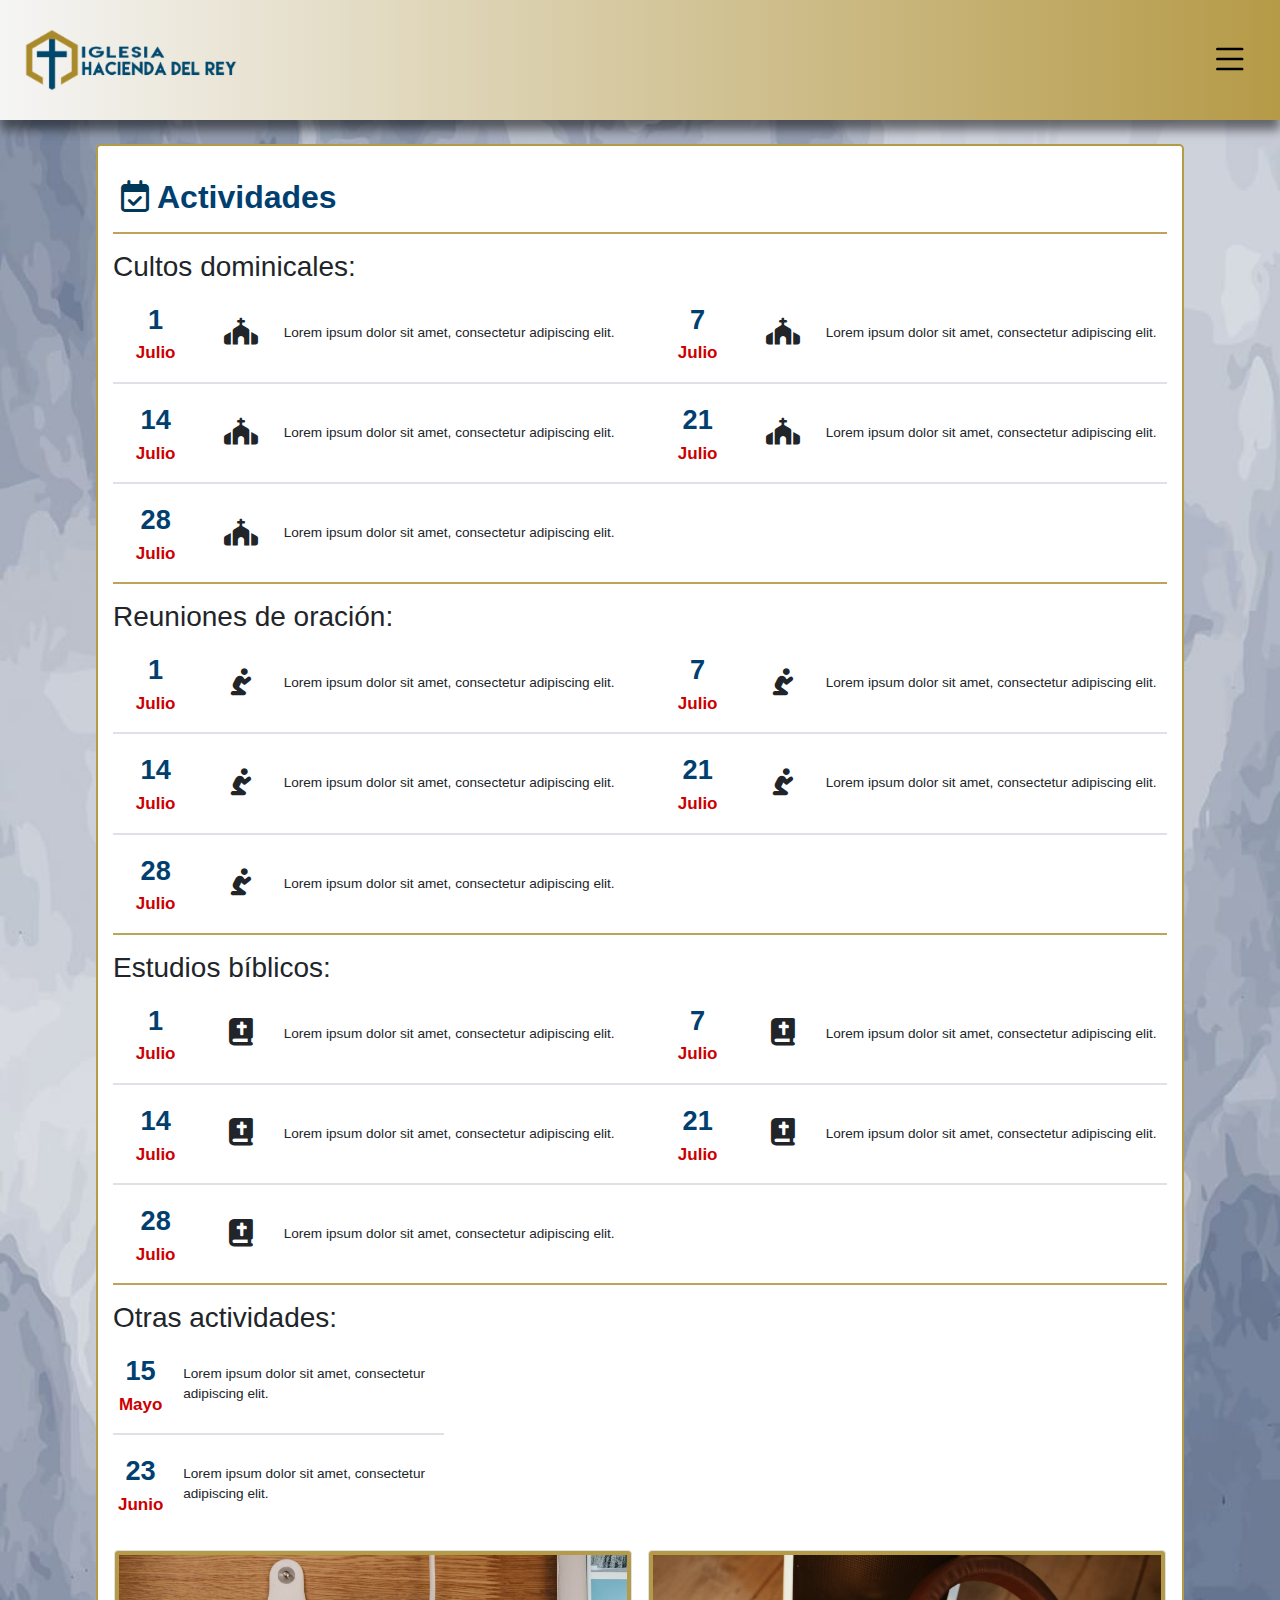
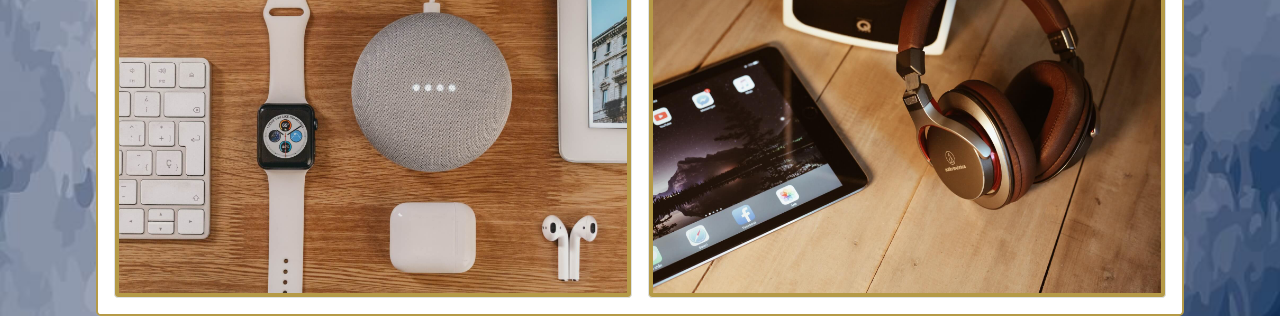
==== actividades.html @ 3e8dc72c "Commit inicial" ====
<!DOCTYPE html>

<!-- Página donde se muestra las actividades mensuales y corto, mediano y largo plazo de la iglesia -->

<html lang="es">
    <head>
        <title>Actividades</title>
        <meta charset="UTF-8">
        <meta name="viewport" content="width=device-width, initial-scale=1.0">
        <link rel="shortcut icon" type="image/x-icon" href="imagenes/iconoIglesia_1.png"/>
        <link href="estilos/actividades.css" rel="stylesheet" type="text/css"/>
        <link rel="stylesheet" href="https://cdnjs.cloudflare.com/ajax/libs/font-awesome/6.4.0/css/all.min.css"/>
        <link href="https://fonts.googleapis.com/css2?family=Noto+Serif&display=swap" rel="stylesheet">
        <link href="https://fonts.googleapis.com/css2?family=Bree+Serif&display=swap" rel="stylesheet">

        <!-- Bootstrap -->
        <link rel="stylesheet" href="https://cdn.jsdelivr.net/npm/bootstrap@4.6.2/dist/css/bootstrap.min.css">
        <link rel="stylesheet" href="https://cdn.jsdelivr.net/npm/bootstrap-icons@1.8.3/font/bootstrap-icons.css">
    </head>
    <body>
        
        <!-- Encabezado -->
        <header class="sticky-top encabezado">
            <div class="container-fluid">
                <div class="row justify-content-between align-items-center">

                    <div class="p-4">
                        <a class="navbar-brand" href="index.html"><img src="imagenes/LogoIglesiaColor.png" class="img-fluid" alt="Logo de la iglesia"/></a>
                    </div>

                    <div class="btnMenu pb-3 mr-5">
                        <button class="p-0 navbar-toggler border-0" type="button" data-toggle="collapse" data-target="#navbarNav" aria-controls="navbarNav" aria-expanded="false" aria-label="Toggle navigation">
                            <span class="navbar-toggler-icon"><i class="bi bi-list font-weight-bold"></i></span>
                        </button>
                    </div>

                    <nav class="menu collapse navbar-collapse border-top border-dark" id="navbarNav">
                        <ul class="nav nav-pills py-3" id="pills-tab" role="tablist">
                            <li class="nav-item mx-5" role="presentation">
                                <a href="quienessomos.html" class="nav-link text-body text-decoration-none"><i class="fa-solid fa-church mr-2"></i>Quiénes somos</a>
                            </li>
                            <li class="nav-item mx-5" role="presentation">
                                <a href="reflexiones.html" class="nav-link text-body text-decoration-none"><i class="fa-solid fa-book-bible mr-2"></i>Reflexiones</a>
                            </li>
                            <li class="nav-item mx-5" role="presentation">
                                <a href="noticias.html" class="nav-link text-body text-decoration-none"><i class="fa-solid fa-newspaper mr-2"></i>Noticias</a>
                            </li>
                            <li class="nav-item mx-5" role="presentation">
        <!--                        <a href="contacto_1.php" class="nav-link text-body text-decoration-none"><i class="fa-solid fa-envelope-open-text mr-2"></i>Contacto</a>-->
                                <a href="contacto.html" class="nav-link text-body text-decoration-none"><i class="fa-solid fa-envelope-open-text mr-2"></i>Contacto</a>
                            </li>                                                
                            <li class="nav-item mx-5" role="presentation">
                                <a href="index.html" class="nav-link text-body text-decoration-none"><i class="bi bi-arrow-right-square mr-2"></i>Salir</a>
                            </li>
                        </ul>                                         
                    </nav>
                </div>             
            </div>
        </header>

        <!-- Sección principaql -->
        <main>            
            <div class="imgFondoAzul pt-4">
                <div class="container bg-white rounded-lg contenido" style="border: 0.125em solid #b59a47">
                    <div class="row m-2">
                        <h2 class="mb-0 pt-4 font-weight-bold" style="color: #003f6f"><i class="fa-regular fa-calendar-check mr-2" style="color: #003958;"></i>Actividades</h2>                        
                    </div>
                    <hr>
                    <div class="row">
                        <h3 class="col-xl-12 mb-3">Cultos dominicales:</h3>
                        <div class="texto col-12 col-lg-6 col-xl-6">                            
                            <div class="d-flex flex-row align-items-center">
                                <div class="col-2 px-0 d-flex flex-column text-center">
                                    <div class="dia">1</div>
                                    <div class="mes" id="mes"></div>
                                </div>
                                <div class="col-2 px-0 text-center">
                                    <i class="fas fa-church"></i>
                                </div>
                                <div class="col-8 px-0">
                                    <p class="mb-0">Lorem ipsum dolor sit amet, consectetur adipiscing elit.</p>
                                </div>
                            </div>                            
                        </div>
                        <div class="texto col-12 col-lg-6 col-xl-6">
                            <div class="d-flex flex-row align-items-center">
                                <div class="col-2 px-0 d-flex flex-column text-center">
                                    <div class="dia">7</div>
                                    <div class="mes" id="mes"></div>
                                </div>
                                <div class="col-2 px-0 text-center">
                                    <i class="fas fa-church"></i>
                                </div>
                                <div class="col-8 px-0">
                                    <p class="mb-0">Lorem ipsum dolor sit amet, consectetur adipiscing elit.</p>
                                </div>
                            </div>
                        </div>    
                    </div>
                    <div class="my-3 border border-dark-50"></div>
                    <div class="row">                        
                        <div class="texto col-12 col-lg-6 col-xl-6">                            
                            <div class="d-flex flex-row align-items-center">
                                <div class="col-2 px-0 d-flex flex-column text-center">
                                    <div class="dia">14</div>
                                    <div class="mes" id="mes"></div>
                                </div>
                                <div class="col-2 px-0 text-center">
                                    <i class="fas fa-church"></i>
                                </div>
                                <div class="col-8 px-0">
                                    <p class="mb-0">Lorem ipsum dolor sit amet, consectetur adipiscing elit.</p>
                                </div>
                            </div>                            
                        </div>
                        <div class="texto col-12 col-lg-6 col-xl-6">
                            <div class="d-flex flex-row align-items-center">
                                <div class="col-2 px-0 d-flex flex-column text-center">
                                    <div class="dia">21</div>
                                    <div class="mes" id="mes"></div>
                                </div>
                                <div class="col-2 px-0 text-center">
                                    <i class="fas fa-church"></i>
                                </div>
                                <div class="col-8 px-0">
                                    <p class="mb-0">Lorem ipsum dolor sit amet, consectetur adipiscing elit.</p>
                                </div>
                            </div>
                        </div>    
                    </div>
                    <div class="my-3 border border-dark-50"></div>
                    <div class="row">                        
                        <div class="texto col-12 col-lg-6 col-xl-6">                            
                            <div class="d-flex flex-row align-items-center">
                                <div class="col-2 px-0 d-flex flex-column text-center">
                                    <div class="dia">28</div>
                                    <div class="mes" id="mes"></div>
                                </div>
                                <div class="col-2 px-0 text-center">
                                    <i class="fas fa-church"></i>
                                </div>
                                <div class="col-8 px-0">
                                    <p class="mb-0">Lorem ipsum dolor sit amet, consectetur adipiscing elit.</p>
                                </div>
                            </div>                            
                        </div>
<!--                        <div class="texto col-12 col-lg-6 col-xl-6">
                            <div class="d-flex flex-row align-items-center">
                                <div class="col-2 px-0 d-flex flex-column text-center">
                                    <div class="dia"></div>
                                    <div class="mes" id="mes"></div>
                                </div>
                                <div class="col-2 px-0 text-center">
                                    <i class="fas fa-church"></i>
                                </div>
                                <div class="col-8 px-0">
                                    <p class="mb-0">Lorem ipsum dolor sit amet, consectetur adipiscing elit.</p>
                                </div>
                            </div>
                        </div>    -->
                    </div>
                    <hr>                                                          
                    <div class="row">
                        <h3 class="col-xl-12 mb-3">Reuniones de oración:</h3>
                        <div class="texto col-12 col-lg-6 col-xl-6">                            
                            <div class="d-flex flex-row align-items-center">
                                <div class="col-2 px-0 d-flex flex-column text-center">
                                    <div class="dia">1</div>
                                    <div class="mes" id="mes"></div>
                                </div>
                                <div class="col-2 px-0 text-center">
                                    <i class="fas fa-pray"></i>
                                </div>
                                <div class="col-8 px-0">
                                    <p class="mb-0">Lorem ipsum dolor sit amet, consectetur adipiscing elit.</p>
                                </div>
                            </div>
                        </div>
                        <div class="texto col-12 col-lg-6 col-xl-6">
                            <div class="d-flex flex-row align-items-center">
                                <div class="col-2 px-0 d-flex flex-column text-center">
                                    <div class="dia">7</div>
                                    <div class="mes" id="mes"></div>
                                </div>
                                <div class="col-2 px-0 text-center">
                                    <i class="fas fa-pray"></i>
                                </div>
                                <div class="col-8 px-0">
                                    <p class="mb-0">Lorem ipsum dolor sit amet, consectetur adipiscing elit.</p>
                                </div>
                            </div>
                        </div>
                    </div>
                    <div class="my-3 border border-dark-50"></div>
                    <div class="row">                        
                        <div class="texto col-12 col-lg-6 col-xl-6">                            
                            <div class="d-flex flex-row align-items-center">
                                <div class="col-2 px-0 d-flex flex-column text-center">
                                    <div class="dia">14</div>
                                    <div class="mes" id="mes"></div>
                                </div>
                                <div class="col-2 px-0 text-center">
                                    <i class="fas fa-pray"></i>
                                </div>
                                <div class="col-8 px-0">
                                    <p class="mb-0">Lorem ipsum dolor sit amet, consectetur adipiscing elit.</p>
                                </div>
                            </div>
                        </div>
                        <div class="texto col-12 col-lg-6 col-xl-6">
                            <div class="d-flex flex-row align-items-center">
                                <div class="col-2 px-0 d-flex flex-column text-center">
                                    <div class="dia">21</div>
                                    <div class="mes" id="mes"></div>
                                </div>
                                <div class="col-2 px-0 text-center">
                                    <i class="fas fa-pray"></i>
                                </div>
                                <div class="col-8 px-0">
                                    <p class="mb-0">Lorem ipsum dolor sit amet, consectetur adipiscing elit.</p>
                                </div>
                            </div>
                        </div>
                    </div>                    
                    <div class="my-3 border border-dark-50"></div>
                    <div class="row">                        
                        <div class="texto col-12 col-lg-6 col-xl-6">                            
                            <div class="d-flex flex-row align-items-center">
                                <div class="col-2 px-0 d-flex flex-column text-center">
                                    <div class="dia">28</div>
                                    <div class="mes" id="mes"></div>
                                </div>
                                <div class="col-2 px-0 text-center">
                                    <i class="fas fa-pray"></i>
                                </div>
                                <div class="col-8 px-0">
                                    <p class="mb-0">Lorem ipsum dolor sit amet, consectetur adipiscing elit.</p>
                                </div>
                            </div>
                        </div>
<!--                        <div class="texto col-12 col-lg-6 col-xl-6">
                            <div class="d-flex flex-row align-items-center">
                                <div class="col-2 px-0 d-flex flex-column text-center">
                                    <div class="dia"></div>
                                    <div class="mes" id="mes"></div>
                                </div>
                                <div class="col-2 px-0 text-center">
                                    <i class="fas fa-pray"></i>
                                </div>
                                <div class="col-8 px-0">
                                    <p class="mb-0">Lorem ipsum dolor sit amet, consectetur adipiscing elit.</p>
                                </div>
                            </div>
                        </div>-->
                    </div>                    
                    <hr>  
                    <div class="row">
                        <h3 class="col-xl-12 mb-3">Estudios bíblicos:</h3>
                        <div class="texto col-12 col-lg-6 col-xl-6">                            
                            <div class="d-flex flex-row align-items-center">
                                <div class="col-2 px-0 d-flex flex-column text-center">
                                    <div class="dia">1</div>
                                    <div class="mes" id="mes"></div>
                                </div>
                                <div class="col-2 px-0 text-center">
                                    <i class="fas fa-bible"></i>
                                </div>
                                <div class="col-8 px-0">
                                    <p class="mb-0">Lorem ipsum dolor sit amet, consectetur adipiscing elit.</p>
                                </div>
                            </div>
                        </div>
                        <div class="texto col-12 col-lg-6 col-xl-6">                            
                            <div class="d-flex flex-row align-items-center">
                                <div class="col-2 px-0 d-flex flex-column text-center">
                                    <div class="dia">7</div>
                                    <div class="mes" id="mes"></div>
                                </div>
                                <div class="col-2 px-0 text-center">
                                    <i class="fas fa-bible"></i>
                                </div>
                                <div class="col-8 px-0">
                                    <p class="mb-0">Lorem ipsum dolor sit amet, consectetur adipiscing elit.</p>
                                </div>
                            </div>
                        </div>                                                
                    </div>
                    <div class="my-3 border border-dark-50"></div>
                    <div class="row">                        
                        <div class="texto col-12 col-lg-6 col-xl-6">                            
                            <div class="d-flex flex-row align-items-center">
                                <div class="col-2 px-0 d-flex flex-column text-center">
                                    <div class="dia">14</div>
                                    <div class="mes" id="mes"></div>
                                </div>
                                <div class="col-2 px-0 text-center">
                                    <i class="fas fa-bible"></i>
                                </div>
                                <div class="col-8 px-0">
                                    <p class="mb-0">Lorem ipsum dolor sit amet, consectetur adipiscing elit.</p>
                                </div>
                            </div>
                        </div>
                        <div class="texto col-12 col-lg-6 col-xl-6">                            
                            <div class="d-flex flex-row align-items-center">
                                <div class="col-2 px-0 d-flex flex-column text-center">
                                    <div class="dia">21</div>
                                    <div class="mes" id="mes"></div>
                                </div>
                                <div class="col-2 px-0 text-center">
                                    <i class="fas fa-bible"></i>
                                </div>
                                <div class="col-8 px-0">
                                    <p class="mb-0">Lorem ipsum dolor sit amet, consectetur adipiscing elit.</p>
                                </div>
                            </div>
                        </div>                                                
                    </div>
                    <div class="my-3 border border-dark-50"></div>                                                            
                    <div class="row">                        
                        <div class="texto col-12 col-lg-6 col-xl-6">                            
                            <div class="d-flex flex-row align-items-center">
                                <div class="col-2 px-0 d-flex flex-column text-center">
                                    <div class="dia">28</div>
                                    <div class="mes" id="mes"></div>
                                </div>
                                <div class="col-2 px-0 text-center">
                                    <i class="fas fa-bible"></i>
                                </div>
                                <div class="col-8 px-0">
                                    <p class="mb-0">Lorem ipsum dolor sit amet, consectetur adipiscing elit.</p>
                                </div>
                            </div>
                        </div>
<!--                        <div class="texto col-12 col-lg-6 col-xl-6">                            
                            <div class="d-flex flex-row align-items-center">
                                <div class="col-2 px-0 d-flex flex-column text-center">
                                    <div class="dia"></div>
                                    <div class="mes" id="mes"></div>
                                </div>
                                <div class="col-2 px-0 text-center">
                                    <i class="fas fa-bible"></i>
                                </div>
                                <div class="col-8 px-0">
                                    <p class="mb-0">Lorem ipsum dolor sit amet, consectetur adipiscing elit.</p>
                                </div>
                            </div>
                        </div>                                                -->
                    </div>
                    <hr>                                                                                                                       
                    <div class="row">
                        <h3 class="col-xl-12 mb-3">Otras actividades:</h3>
                        <div class="texto col-12 col-lg-4 col-xl-4 mb-3">                            
                            <div class="d-flex flex-row align-items-center">
                                <div class="col-2 px-0 d-flex flex-column text-center">
                                    <div class="dia">15</div>
                                    <div class="mes">Mayo</div>
                                </div>
                                <div class="col-10 pr-0">
                                    <p class="mb-0">Lorem ipsum dolor sit amet, consectetur adipiscing elit.</p>
                                </div>
                            </div>
                            <div class="my-3 border border-dark-50"></div>
                            <div class="d-flex flex-row align-items-center">
                                <div class="col-2 px-0 d-flex flex-column text-center">
                                    <div class="dia">23</div>
                                    <div class="mes">Junio</div>
                                </div>
                                <div class="col-10 pr-0">
                                    <p class="mb-0">Lorem ipsum dolor sit amet, consectetur adipiscing elit.</p>
                                </div>
                            </div>
                        </div>
                        
                        <div class="d-flex flex-row">                                                    
                            <div class="my-3 ml-3 mr-2">
                                <img src="imagenes/imgActividad_1.jpg" class="img-fluid img-thumbnail mx-auto d-block" data-toggle="modal" data-target="#actividad_1" style="background-color: #b59a47" alt=""/>
                            </div>
                            <div class="my-3 ml-2 mr-3">
                                <img src="imagenes/imgActividad_2.jpg" class="img-fluid img-thumbnail mx-auto d-block" data-toggle="modal" data-target="#actividad_2" style="background-color: #b59a47" alt=""/>
                            </div>
                        </div>
                                                
                        <div class="modal" id="actividad_1" tabindex="-1" aria-labelledby="" aria-hidden="true">
                            <div class="modal-dialog modal-xl">
                                <div class="modal-content">
                                    <div class="modal-header align-items-center"> 
                                        <div>
                                            <img src="imagenes/LogoIglesiaColor.png" class="img-fluid" width="150" alt=""/>
                                        </div>                                        
                                        <div>
                                            <button type="button" class="close" data-dismiss="modal" aria-label="Close">
                                                <span aria-hidden="true"><i class="bi bi-x-lg font-weight-bold"></i></span>
                                            </button>
                                        </div>                                        
                                    </div>
                                    <div class="modal-body">
                                        <img src="imagenes/imgActividad_1.jpg" class="img-fluid w-100" alt=""/>
                                    </div>
                                </div>
                            </div>
                        </div>
                        
                        <div class="modal" id="actividad_2" tabindex="-1" aria-labelledby="" aria-hidden="true">
                            <div class="modal-dialog modal-xl">
                                <div class="modal-content">
                                    <div class="modal-header align-items-center"> 
                                        <div>
                                            <img src="imagenes/LogoIglesiaColor.png" class="img-fluid" width="150" alt=""/>
                                        </div>                                        
                                        <div>
                                            <button type="button" class="close" data-dismiss="modal" aria-label="Close">
                                                <span aria-hidden="true"><i class="bi bi-x-lg font-weight-bold"></i></span>
                                            </button>
                                        </div>                                        
                                    </div>
                                    <div class="modal-body">
                                        <img src="imagenes/imgActividad_2.jpg" class="img-fluid w-100" alt=""/>
                                    </div>
                                </div>
                            </div>
                        </div>
                    </div>
                </div>
            </div>                                    
        </main>

        <script src="https://cdn.jsdelivr.net/npm/jquery@3.5.1/dist/jquery.slim.min.js"></script>
        <script src="https://cdn.jsdelivr.net/npm/popper.js@1.16.1/dist/umd/popper.min.js"></script>
        <script src="https://cdn.jsdelivr.net/npm/bootstrap@4.6.2/dist/js/bootstrap.min.js"></script>        
        <script src="js/calendario.js" type="text/javascript"></script>
    </body>
</html>
---- estilos/actividades.css ----
/*
To change this license header, choose License Headers in Project Properties.
To change this template file, choose Tools | Templates
and open the template in the editor.
*/
/* 
    Created on : 26/01/2024, 06:34:21 PM
    Author     : pcgc7
*/

:root {
    --colorAzul: #003f6f;
    --colorDorado: #b59a47;
    --colorBlanco: #fff;
    --colorWhitesmoke: #f5f5f5;
    --colorAlabaster: #f2f0e6;
    --colorSilver: #ccc;
    --colorRojo: #cc0000;
}

/* Encabezado */
.encabezado { z-index: 50; background: linear-gradient(to right, var(--colorWhitesmoke) 0%, var(--colorDorado) 100%); box-shadow: 0 0.625em 0.625em 0 rgba(0,0,0,0.5); }
header a .img-fluid { max-width: 85%; }
li.nav-item.mx-5 { margin-left: 2em!important; margin-right: 2em!important; }
li.nav-item.px-1 { padding-left: 0.25em!important; padding-right: 0.25em!important; }

/* Menú */
.menu ul li { font-size: 1.25em; }
.menu ul { justify-content: space-around; }
ul#pills-tab.nav.nav-pills.py-3 { padding-top: 1em!important; padding-bottom: 1em!important; }

/* Botón del menú */
div.btnMenu i { font-size: 2em; }
div.btnMenu.mr-5 { margin-right: 3em!important; }
div.btnMenu.pb-3 { padding-bottom: 1em!important; }

/* Sección de actividades */
.contenido { max-width: 80%!important; }

/* Cuerpo del documento  */
.imgFondoAzul { background-image: url('../imagenes/fondoAzul.jpg'); background-size: cover; background-repeat: no-repeat; background-position: center; }
h2 { font-size: 2em!important; }
h2.mb-0.pt-4.font-weight-bold { padding-top: 1em!important; }
h3 { font-size: 1.75em!important; }
hr { width: 100%; border-top: 0.125em solid rgba(181,154,71,0.9)!important; } 
.texto { font-size: 1em; }
.modal-dialog { max-width: 1100px!important; }

/* Estilos para el día y mes del calendario de actividades */
.dia { font-size: 2em; font-weight: bold; color: var(--colorAzul); }
.mes { font-size: 1.25em; font-weight: bold; color: var(--colorRojo); }
.col-2 i { font-size: 2em; }

/* Estilos para el cuadro de diálogo de tipo modal  */
.modal-content { background-color: var(--colorWhitesmoke)!important; } 
.modal-header { border-bottom: 2px solid var(--colorAzul)!important; }

/********************* Media queries *********************/

/* Dispositivos con orientación horizontal con una resolución de pantalla mayor a 1424px y menor que 1648px */
@media screen and (min-width: 1424px) and (max-width: 1647.98px) {
    
    /* Encabezado */
    header a .img-fluid { max-width: 80%; }
    header .py-5 { padding-top: 2.25em!important; padding-bottom: 2.25em!important; }
    li.nav-item.mx-5 { margin-left: 1.75em!important; margin-right: 1.75em!important; }
    li.nav-item.px-1 { padding-left: 0.25em!important; padding-right: 0.25em!important; }
    
    /* Menú */
    .menu ul li { font-size: 90%; }
    .menu ul { justify-content: space-around; }
    ul#pills-tab.nav.nav-pills.py-3 { padding-top: 0.75em!important; padding-bottom: 0.75em!important; }
            
    /* Botón del menú */
    div.btnMenu i { font-size: 2em; }
    div.btnMenu.mr-5 { margin-right: 2.5em!important; }
    div.btnMenu.pb-3 { padding-bottom: 0.75em!important; }
    
    /* Sección de noticias */
    .contenido { max-width: 85%!important; }
    
    /* Cuerpo del documento */
    hr { width: 100%; border-top: 0.125em solid rgba(181,154,71,0.9)!important; } 
}

/* Estilo para dispositivos con tamaño de pantalla mayor a 1200px y menor que 1424px */
@media screen and (min-width: 1200px) and (max-width: 1423.98px) {
    
    /* Encabezado */
    header a .img-fluid { max-width: 80%; }
    header .py-5 { padding-top: 2.25em!important; padding-bottom: 2.25em!important; }
    li.nav-item.mx-5 { margin-left: 1.5em!important; margin-right: 1.5em!important; }
    li.nav-item.px-1 { padding-left: 0.25em!important; padding-right: 0.25em!important; }
    
    /* Menú */
    .menu ul li { font-size: 90%; }
    .menu ul { justify-content: space-around; }
    ul#pills-tab.nav.nav-pills.py-3 { padding-top: 0.75em!important; padding-bottom: 0.75em!important; }
            
    /* Botón del menú */
    div.btnMenu i { font-size: 2em; }
    div.btnMenu.mr-5 { margin-right: 2.5em!important; }
    div.btnMenu.pb-3 { padding-bottom: 0.75em!important; }
    
    /* Sección de actividades */
    .contenido { max-width: 85%!important; }
    
    /* Cuerpo del documento */    
    h2 { font-size: 2em!important; }
    h2.mb-0.pt-4.font-weight-bold { padding-top: 0.75em!important; }
    h3 { font-size: 1.75em!important; } 
    hr { width: 100%; border-top: 0.125em solid rgba(181,154,71,0.9)!important; } 
    .texto { font-size: 0.85em; }
}

/* Estilo para dispositivos con tamaño de pantalla mayor a 992px y menor que 1200px */
@media screen and (min-width: 992px) and (max-width: 1199.98px) {
    
    /* Encabezado */
    header a .img-fluid { max-width: 75%; }
    header .py-5 { padding-top: 2em!important; padding-bottom: 2em!important; }
    li.nav-item.mx-5 { margin-left: 1.5em!important; margin-right: 1.5em!important; }
    li.nav-item.px-1 { padding-left: 0.25em!important; padding-right: 0.25em!important; }
    
    /* Menú */
    .menu ul li { font-size: 90%; }
    .menu ul { justify-content: space-around; }
    ul#pills-tab.nav.nav-pills.py-3 { padding-top: 0.5em!important; padding-bottom: 0.5em!important; }
            
    /* Botón del menú */
    div.btnMenu i { font-size: 2em; }
    div.btnMenu.mr-5 { margin-right: 2em!important; }
    div.btnMenu.pb-3 { padding-bottom: 0.5em!important; }
    
    /* Sección de actividades */
    .contenido { max-width: 85%!important; }
    
    /* Cuerpo del documento  */    
    h2 { font-size: 2em!important; }    
    h2.mb-0.pt-4.font-weight-bold { padding-top: 0.75em!important; }
    h3 { font-size: 1.5em!important; }    
    hr { width: 100%; border-top: 0.125em solid rgba(181,154,71,0.9)!important; } 
    .texto { font-size: 0.85em; }
    .modal-dialog { max-width: 970px!important; }
}

/* Estilo para dispositivos con tamaño de pantalla mayor a 768px y menor que 992px */
@media screen and (min-width: 768px) and (max-width: 991.98px) {
    
    /* Encabezado */
    header a .img-fluid { max-width: 70%; }
    header .py-5 { padding-top: 1.75em!important; padding-bottom: 1.75em!important; }
    li.nav-item.mx-5 { margin-left: 0.75em!important; margin-right: 0.75em!important; }
    li.nav-item.px-1 { padding-left: 0!important; padding-right: 0!important; }
    
    /* Menú */
    .menu ul li { font-size: 80%; }
    .menu ul { justify-content: space-around; }
    ul#pills-tab.nav.nav-pills.py-3 { padding-top: 0.5em!important; padding-bottom: 0.5em!important; }
            
    /* Botón del menú */
    div.btnMenu i { font-size: 2em; }
    div.btnMenu.mr-5 { margin-right: 2em!important; }
    div.btnMenu.pb-3 { padding-bottom: 0.5em!important; }
    
    /* Sección de actividades */
    .contenido { max-width: 90%!important; }
    
    /* Cuerpo del documento  */
    h2 { font-size: 1.75em!important; }
    h2.mb-0.pt-4.font-weight-bold { padding-top: 0.75em!important; }
    h3 { font-size: 1.25em!important; }
    hr { width: 100%; border-top: 0.125em solid rgba(181,154,71,0.9)!important; } 
    .texto { font-size: 0.85em; }
    .modal-dialog { max-width: 770px!important; }
}

/* Estilo para dispositivos con tamaño de pantalla mayor a 576px y menor que 768px */
@media screen and (min-width: 576px) and (max-width: 767.98px) {
    
    /* Encabezado */
    header a .img-fluid { max-width: 65%; }
    header .py-5 { padding-top: 1.5em!important; padding-bottom: 1.5em!important; }
    li.nav-item.mx-5 { margin-left: 0.75em!important; margin-right: 0.75em!important; }
    li.nav-item.px-1 { padding-left: 0!important; padding-right: 0!important; }
    
    /* Menú */
    .menu ul li { font-size: 70%; }
    .menu ul { justify-content: space-around; }
    ul#pills-tab.nav.nav-pills.py-3 { padding-top: 0.25em!important; padding-bottom: 0.25em!important; }
            
    /* Botón del menú */
    div.btnMenu i { font-size: 1.5em; }
    div.btnMenu.mr-5 { margin-right: 1.5em!important; }
    div.btnMenu.pb-3 { padding-bottom: 0!important; }
    
    /* Sección de actividades */
    .contenido { max-width: 90%!important; }
    
    /* Cuerpo del documento  */    
    h2 { font-size: 1.5em!important; }
    h2.mb-0.pt-4.font-weight-bold { padding-top: 0.75em!important; }
    h3 { font-size: 1.25em!important; }
    hr { width: 100%; border-top: 0.125em solid rgba(181,154,71,0.9)!important; } 
    .texto { font-size: 0.75em; }
    .modal-dialog { max-width: 575px!important; }
}

/* Estilo para dispositivos con tamaño de pantalla menor que 576px */
@media screen and (max-width: 575.98px) {
    
    /* Encabezado */
    header a .img-fluid { max-width: 55%; }
    header .py-5 { padding-top: 1.5em!important; padding-bottom: 1.5em!important; }
    li.nav-item.mx-5 { margin-left: 0!important; margin-right: 0!important; }
    li.nav-item.px-1 { padding-left: 0!important; padding-right: 0!important; }
    
    /* Menú */
    .menu ul li { font-size: 70%; }
    .menu ul { justify-content: space-around; }
    ul#pills-tab.nav.nav-pills.py-3 { padding-top: 0.25em!important; padding-bottom: 0.25em!important; }
            
    /* Botón del menú */
    div.btnMenu i { font-size: 1.5em; }
    div.btnMenu.mr-5 { margin-right: 1.5em!important; }
    div.btnMenu.pb-3 { padding-bottom: 0!important; }
    
    /* Sección de actividades */
    .contenido { max-width: 90%!important; }    
    
    /* Cuerpo del documento  */
    h2 { font-size: 1.5em!important; }
    h2.mb-0.pt-4.font-weight-bold { padding-top: 0.75em!important; }
    h3 { font-size: 1.25em!important; }  
    hr { width: 100%; border-top: 0.125em solid rgba(181,154,71,0.9)!important; } 
    .texto { font-size: 0.75em; }
    
    /* Pie de página  */
    a .list-group-item { padding: 0!important; }
}
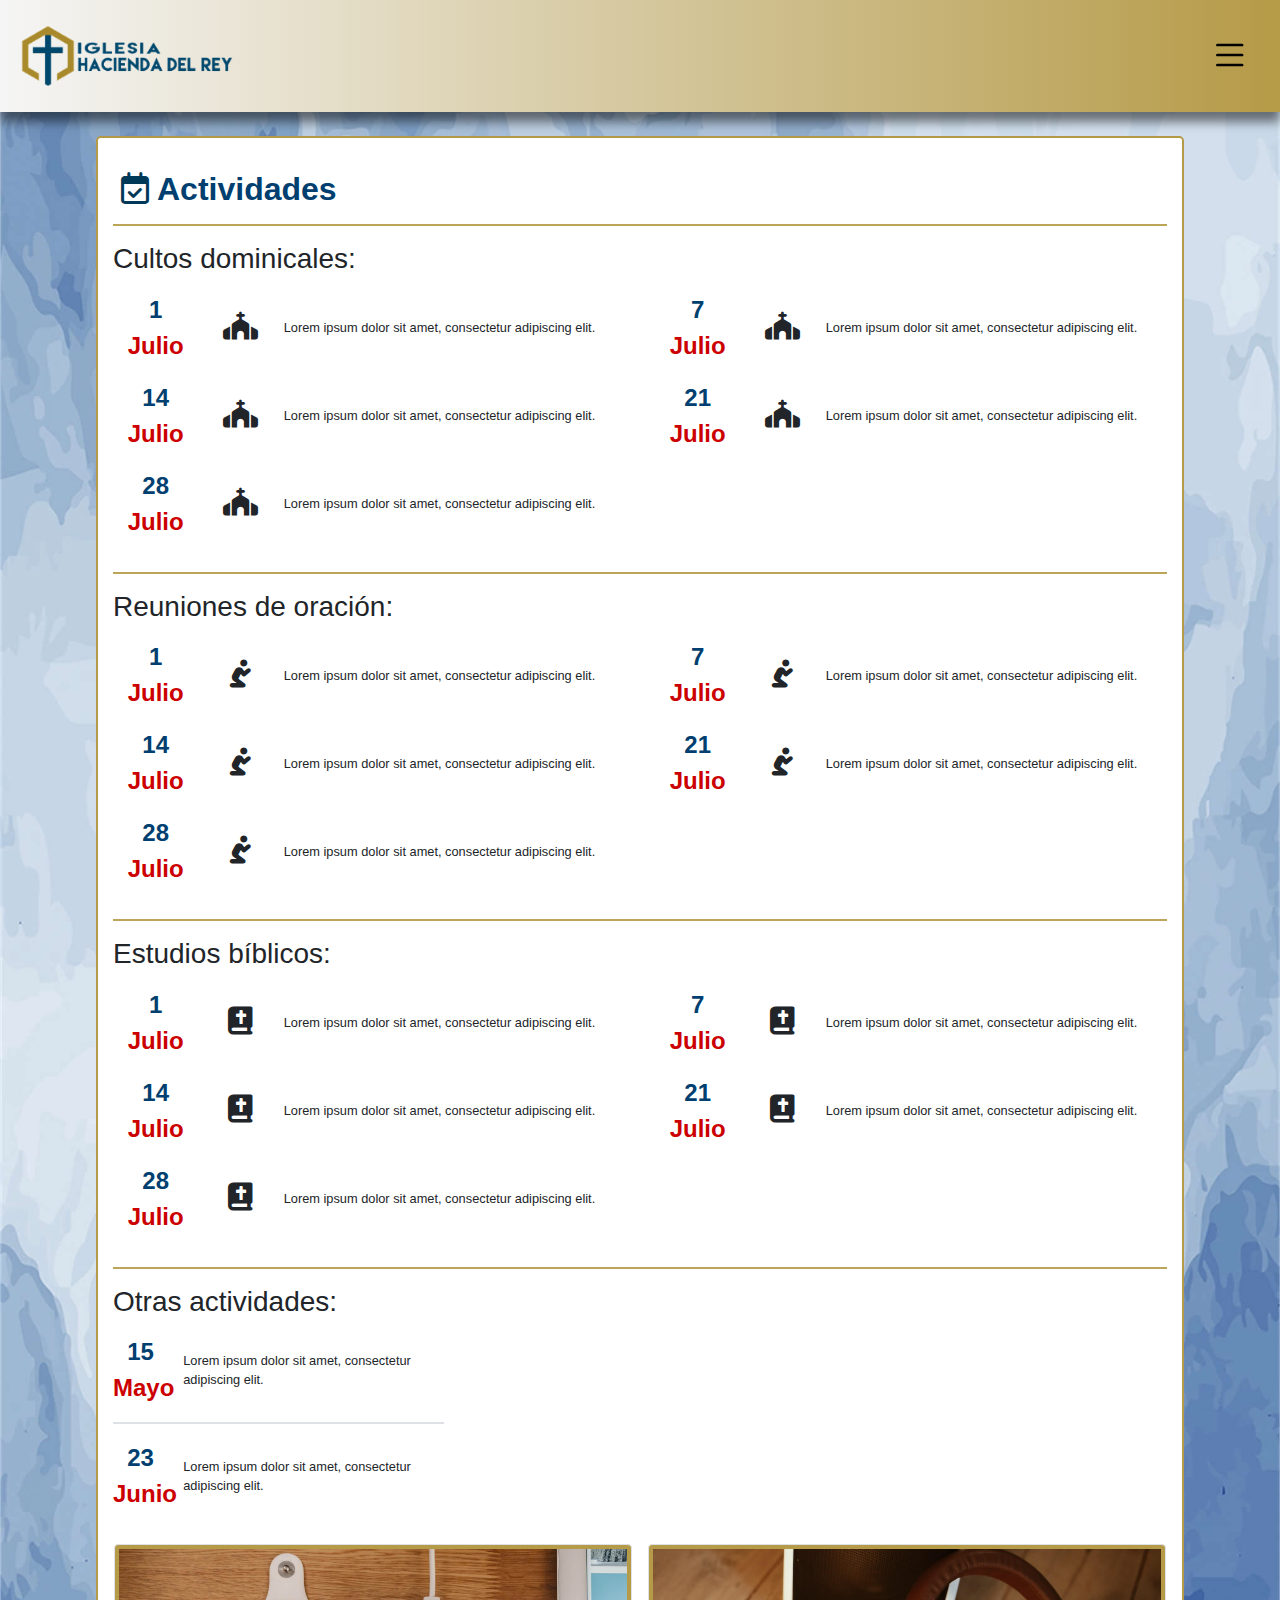
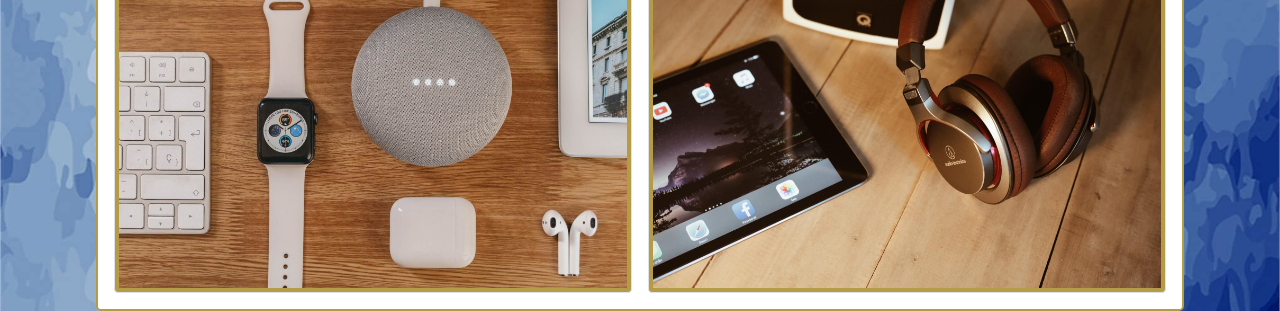
==== commit a2ad49b0: "Actualización sitio web" ====
--- a/actividades.html
+++ b/actividades.html
@@ -67,8 +67,10 @@
                     </div>
                     <hr>
                     <div class="row">
-                        <h3 class="col-xl-12 mb-3">Cultos dominicales:</h3>
-                        <div class="texto col-12 col-lg-6 col-xl-6">                            
+                        <h3 class="col-12 col-sm-12 col-md-12 col-lg-12 col-xl-12 mb-3">Cultos dominicales:</h3>
+                    </div>
+                    <div class="row">                        
+                        <div class="col-12 col-sm-12 col-md-12 col-lg-6 col-xl-6 mb-3">                            
                             <div class="d-flex flex-row align-items-center">
                                 <div class="col-2 px-0 d-flex flex-column text-center">
                                     <div class="dia">1</div>
@@ -82,7 +84,7 @@
                                 </div>
                             </div>                            
                         </div>
-                        <div class="texto col-12 col-lg-6 col-xl-6">
+                        <div class="col-12 col-sm-12 col-md-12 col-lg-6 col-xl-6 mb-3">
                             <div class="d-flex flex-row align-items-center">
                                 <div class="col-2 px-0 d-flex flex-column text-center">
                                     <div class="dia">7</div>
@@ -97,9 +99,8 @@
                             </div>
                         </div>    
                     </div>
-                    <div class="my-3 border border-dark-50"></div>
-                    <div class="row">                        
-                        <div class="texto col-12 col-lg-6 col-xl-6">                            
+                    <div class="row">                        
+                        <div class="col-12 col-sm-12 col-md-12 col-lg-6 col-xl-6 mb-3">                            
                             <div class="d-flex flex-row align-items-center">
                                 <div class="col-2 px-0 d-flex flex-column text-center">
                                     <div class="dia">14</div>
@@ -113,7 +114,7 @@
                                 </div>
                             </div>                            
                         </div>
-                        <div class="texto col-12 col-lg-6 col-xl-6">
+                        <div class="col-12 col-sm-12 col-md-12 col-lg-6 col-xl-6 mb-3">
                             <div class="d-flex flex-row align-items-center">
                                 <div class="col-2 px-0 d-flex flex-column text-center">
                                     <div class="dia">21</div>
@@ -128,9 +129,8 @@
                             </div>
                         </div>    
                     </div>
-                    <div class="my-3 border border-dark-50"></div>
-                    <div class="row">                        
-                        <div class="texto col-12 col-lg-6 col-xl-6">                            
+                    <div class="row">                        
+                        <div class="col-12 col-sm-12 col-md-12 col-lg-6 col-xl-6 mb-3">                            
                             <div class="d-flex flex-row align-items-center">
                                 <div class="col-2 px-0 d-flex flex-column text-center">
                                     <div class="dia">28</div>
@@ -144,7 +144,7 @@
                                 </div>
                             </div>                            
                         </div>
-<!--                        <div class="texto col-12 col-lg-6 col-xl-6">
+<!--                        <div class="col-12 col-sm-12 col-md-12 col-lg-6 col-xl-6 mb-3">
                             <div class="d-flex flex-row align-items-center">
                                 <div class="col-2 px-0 d-flex flex-column text-center">
                                     <div class="dia"></div>
@@ -159,10 +159,12 @@
                             </div>
                         </div>    -->
                     </div>
-                    <hr>                                                          
+                    <hr>
                     <div class="row">
-                        <h3 class="col-xl-12 mb-3">Reuniones de oración:</h3>
-                        <div class="texto col-12 col-lg-6 col-xl-6">                            
+                        <h3 class="col-12 col-sm-12 col-md-12 col-lg-12 col-xl-12 mb-3">Reuniones de oración:</h3>
+                    </div>
+                    <div class="row">                        
+                        <div class="col-12 col-sm-12 col-md-12 col-lg-6 col-xl-6 mb-3">                            
                             <div class="d-flex flex-row align-items-center">
                                 <div class="col-2 px-0 d-flex flex-column text-center">
                                     <div class="dia">1</div>
@@ -176,7 +178,7 @@
                                 </div>
                             </div>
                         </div>
-                        <div class="texto col-12 col-lg-6 col-xl-6">
+                        <div class="col-12 col-sm-12 col-md-12 col-lg-6 col-xl-6 mb-3">
                             <div class="d-flex flex-row align-items-center">
                                 <div class="col-2 px-0 d-flex flex-column text-center">
                                     <div class="dia">7</div>
@@ -190,10 +192,9 @@
                                 </div>
                             </div>
                         </div>
-                    </div>
-                    <div class="my-3 border border-dark-50"></div>
-                    <div class="row">                        
-                        <div class="texto col-12 col-lg-6 col-xl-6">                            
+                    </div>                    
+                    <div class="row">                        
+                        <div class="col-12 col-sm-12 col-md-12 col-lg-6 col-xl-6 mb-3">                            
                             <div class="d-flex flex-row align-items-center">
                                 <div class="col-2 px-0 d-flex flex-column text-center">
                                     <div class="dia">14</div>
@@ -207,7 +208,7 @@
                                 </div>
                             </div>
                         </div>
-                        <div class="texto col-12 col-lg-6 col-xl-6">
+                        <div class="col-12 col-sm-12 col-md-12 col-lg-6 col-xl-6 mb-3">
                             <div class="d-flex flex-row align-items-center">
                                 <div class="col-2 px-0 d-flex flex-column text-center">
                                     <div class="dia">21</div>
@@ -221,10 +222,9 @@
                                 </div>
                             </div>
                         </div>
-                    </div>                    
-                    <div class="my-3 border border-dark-50"></div>
-                    <div class="row">                        
-                        <div class="texto col-12 col-lg-6 col-xl-6">                            
+                    </div>                                        
+                    <div class="row">                        
+                        <div class="col-12 col-sm-12 col-md-12 col-lg-6 col-xl-6 mb-3">                            
                             <div class="d-flex flex-row align-items-center">
                                 <div class="col-2 px-0 d-flex flex-column text-center">
                                     <div class="dia">28</div>
@@ -238,7 +238,7 @@
                                 </div>
                             </div>
                         </div>
-<!--                        <div class="texto col-12 col-lg-6 col-xl-6">
+<!--                        <div class="col-12 col-sm-12 col-md-12 col-lg-6 col-xl-6 mb-3">
                             <div class="d-flex flex-row align-items-center">
                                 <div class="col-2 px-0 d-flex flex-column text-center">
                                     <div class="dia"></div>
@@ -253,10 +253,12 @@
                             </div>
                         </div>-->
                     </div>                    
-                    <hr>  
+                    <hr>
                     <div class="row">
-                        <h3 class="col-xl-12 mb-3">Estudios bíblicos:</h3>
-                        <div class="texto col-12 col-lg-6 col-xl-6">                            
+                        <h3 class="col-12 col-sm-12 col-md-12 col-lg-12 col-xl-12 mb-3">Estudios bíblicos:</h3>
+                    </div>
+                    <div class="row">                        
+                        <div class="col-12 col-sm-12 col-md-12 col-lg-6 col-xl-6 mb-3">                            
                             <div class="d-flex flex-row align-items-center">
                                 <div class="col-2 px-0 d-flex flex-column text-center">
                                     <div class="dia">1</div>
@@ -270,7 +272,7 @@
                                 </div>
                             </div>
                         </div>
-                        <div class="texto col-12 col-lg-6 col-xl-6">                            
+                        <div class="col-12 col-sm-12 col-md-12 col-lg-6 col-xl-6 mb-3">                            
                             <div class="d-flex flex-row align-items-center">
                                 <div class="col-2 px-0 d-flex flex-column text-center">
                                     <div class="dia">7</div>
@@ -284,10 +286,9 @@
                                 </div>
                             </div>
                         </div>                                                
-                    </div>
-                    <div class="my-3 border border-dark-50"></div>
-                    <div class="row">                        
-                        <div class="texto col-12 col-lg-6 col-xl-6">                            
+                    </div>                    
+                    <div class="row">                        
+                        <div class="col-12 col-sm-12 col-md-12 col-lg-6 col-xl-6 mb-3">                            
                             <div class="d-flex flex-row align-items-center">
                                 <div class="col-2 px-0 d-flex flex-column text-center">
                                     <div class="dia">14</div>
@@ -301,7 +302,7 @@
                                 </div>
                             </div>
                         </div>
-                        <div class="texto col-12 col-lg-6 col-xl-6">                            
+                        <div class="col-12 col-sm-12 col-md-12 col-lg-6 col-xl-6 mb-3">                            
                             <div class="d-flex flex-row align-items-center">
                                 <div class="col-2 px-0 d-flex flex-column text-center">
                                     <div class="dia">21</div>
@@ -315,10 +316,9 @@
                                 </div>
                             </div>
                         </div>                                                
-                    </div>
-                    <div class="my-3 border border-dark-50"></div>                                                            
-                    <div class="row">                        
-                        <div class="texto col-12 col-lg-6 col-xl-6">                            
+                    </div>                                                                               
+                    <div class="row">                        
+                        <div class="col-12 col-sm-12 col-md-12 col-lg-6 col-xl-6 mb-3">                            
                             <div class="d-flex flex-row align-items-center">
                                 <div class="col-2 px-0 d-flex flex-column text-center">
                                     <div class="dia">28</div>
@@ -332,7 +332,7 @@
                                 </div>
                             </div>
                         </div>
-<!--                        <div class="texto col-12 col-lg-6 col-xl-6">                            
+<!--                        <div class="col-12 col-sm-12 col-md-12 col-lg-6 col-xl-6 mb-3">                            
                             <div class="d-flex flex-row align-items-center">
                                 <div class="col-2 px-0 d-flex flex-column text-center">
                                     <div class="dia"></div>
@@ -347,10 +347,12 @@
                             </div>
                         </div>                                                -->
                     </div>
-                    <hr>                                                                                                                       
+                    <hr>
                     <div class="row">
-                        <h3 class="col-xl-12 mb-3">Otras actividades:</h3>
-                        <div class="texto col-12 col-lg-4 col-xl-4 mb-3">                            
+                        <h3 class="col-12 col-sm-12 col-md-12 col-lg-12 col-xl-12 mb-3">Otras actividades:</h3>
+                    </div>
+                    <div class="row">                        
+                        <div class="col-12 col-sm-12 col-md-12 col-lg-4 col-xl-4 mb-3">                            
                             <div class="d-flex flex-row align-items-center">
                                 <div class="col-2 px-0 d-flex flex-column text-center">
                                     <div class="dia">15</div>
--- a/estilos/actividades.css
+++ b/estilos/actividades.css
@@ -21,34 +21,32 @@
 /* Encabezado */
 .encabezado { z-index: 50; background: linear-gradient(to right, var(--colorWhitesmoke) 0%, var(--colorDorado) 100%); box-shadow: 0 0.625em 0.625em 0 rgba(0,0,0,0.5); }
 header a .img-fluid { max-width: 85%; }
-li.nav-item.mx-5 { margin-left: 2em!important; margin-right: 2em!important; }
-li.nav-item.px-1 { padding-left: 0.25em!important; padding-right: 0.25em!important; }
+header .p-4 { padding: 1.5em !important; }
 
 /* Menú */
 .menu ul li { font-size: 1.25em; }
 .menu ul { justify-content: space-around; }
-ul#pills-tab.nav.nav-pills.py-3 { padding-top: 1em!important; padding-bottom: 1em!important; }
 
 /* Botón del menú */
 div.btnMenu i { font-size: 2em; }
-div.btnMenu.mr-5 { margin-right: 3em!important; }
-div.btnMenu.pb-3 { padding-bottom: 1em!important; }
+div.btnMenu.mr-5 { margin-right: 3em !important; }
+div.btnMenu.pb-3 { padding-bottom: 1em !important; }
+li.nav-item.mx-5 { margin-left: 2em !important; margin-right: 2em !important; }
 
 /* Sección de actividades */
-.contenido { max-width: 80%!important; }
+.contenido { max-width: 80% !important; }
 
 /* Cuerpo del documento  */
 .imgFondoAzul { background-image: url('../imagenes/fondoAzul.jpg'); background-size: cover; background-repeat: no-repeat; background-position: center; }
-h2 { font-size: 2em!important; }
-h2.mb-0.pt-4.font-weight-bold { padding-top: 1em!important; }
-h3 { font-size: 1.75em!important; }
+h2 { font-size: 2em !important; }
+h3 { font-size: 1.75em !important; }
 hr { width: 100%; border-top: 0.125em solid rgba(181,154,71,0.9)!important; } 
-.texto { font-size: 1em; }
-.modal-dialog { max-width: 1100px!important; }
+p { font-size: 1em; }
+.modal-dialog { max-width: 70em !important; } 
 
 /* Estilos para el día y mes del calendario de actividades */
 .dia { font-size: 2em; font-weight: bold; color: var(--colorAzul); }
-.mes { font-size: 1.25em; font-weight: bold; color: var(--colorRojo); }
+.mes { font-size: 1.5em; font-weight: bold; color: var(--colorRojo); }
 .col-2 i { font-size: 2em; }
 
 /* Estilos para el cuadro de diálogo de tipo modal  */
@@ -62,25 +60,29 @@
     
     /* Encabezado */
     header a .img-fluid { max-width: 80%; }
-    header .py-5 { padding-top: 2.25em!important; padding-bottom: 2.25em!important; }
-    li.nav-item.mx-5 { margin-left: 1.75em!important; margin-right: 1.75em!important; }
-    li.nav-item.px-1 { padding-left: 0.25em!important; padding-right: 0.25em!important; }
-    
-    /* Menú */
-    .menu ul li { font-size: 90%; }
-    .menu ul { justify-content: space-around; }
-    ul#pills-tab.nav.nav-pills.py-3 { padding-top: 0.75em!important; padding-bottom: 0.75em!important; }
-            
-    /* Botón del menú */
-    div.btnMenu i { font-size: 2em; }
-    div.btnMenu.mr-5 { margin-right: 2.5em!important; }
-    div.btnMenu.pb-3 { padding-bottom: 0.75em!important; }
+    header .p-4 { padding: 1.5em !important; }
+    
+    /* Menú */
+    .menu ul li { font-size: 95%; }
+    .menu ul { justify-content: space-around; }    
+            
+    /* Botón del menú */
+    div.btnMenu i { font-size: 2em; }
+    div.btnMenu.mr-5 { margin-right: 2.5em !important; }
+    div.btnMenu.pb-3 { padding-bottom: 0.75em !important; }
+    li.nav-item.mx-5 { margin-left: 1.75em !important; margin-right: 1.75em !important; }
     
     /* Sección de noticias */
     .contenido { max-width: 85%!important; }
     
     /* Cuerpo del documento */
-    hr { width: 100%; border-top: 0.125em solid rgba(181,154,71,0.9)!important; } 
+    h2 { font-size: 2em !important; }    
+    h3 { font-size: 1.75em !important; } 
+    hr { width: 100%; border-top: 0.125em solid rgba(181,154,71,0.9)!important; }
+    p { font-size: 90%; }
+    .dia, .mes { font-size: 1.5em; }
+    .col-2 i { font-size: 1.75em; } 
+    .modal-dialog { max-width: 70em !important; }    
 }
 
 /* Estilo para dispositivos con tamaño de pantalla mayor a 1200px y menor que 1424px */
@@ -88,60 +90,59 @@
     
     /* Encabezado */
     header a .img-fluid { max-width: 80%; }
-    header .py-5 { padding-top: 2.25em!important; padding-bottom: 2.25em!important; }
-    li.nav-item.mx-5 { margin-left: 1.5em!important; margin-right: 1.5em!important; }
-    li.nav-item.px-1 { padding-left: 0.25em!important; padding-right: 0.25em!important; }
-    
+    header .p-4 { padding: 1.25em !important; }
+            
     /* Menú */
     .menu ul li { font-size: 90%; }
-    .menu ul { justify-content: space-around; }
-    ul#pills-tab.nav.nav-pills.py-3 { padding-top: 0.75em!important; padding-bottom: 0.75em!important; }
-            
-    /* Botón del menú */
-    div.btnMenu i { font-size: 2em; }
-    div.btnMenu.mr-5 { margin-right: 2.5em!important; }
-    div.btnMenu.pb-3 { padding-bottom: 0.75em!important; }
-    
-    /* Sección de actividades */
-    .contenido { max-width: 85%!important; }
+    .menu ul { justify-content: space-around; }    
+            
+    /* Botón del menú */
+    div.btnMenu i { font-size: 2em; }
+    div.btnMenu.mr-5 { margin-right: 2.5em !important; }
+    div.btnMenu.pb-3 { padding-bottom: 0.75em !important; }
+    li.nav-item.mx-5 { margin-left: 1.25em !important; margin-right: 1.25em !important; }
+    
+    /* Sección de actividades */
+    .contenido { max-width: 85% !important; }
     
     /* Cuerpo del documento */    
-    h2 { font-size: 2em!important; }
-    h2.mb-0.pt-4.font-weight-bold { padding-top: 0.75em!important; }
-    h3 { font-size: 1.75em!important; } 
-    hr { width: 100%; border-top: 0.125em solid rgba(181,154,71,0.9)!important; } 
-    .texto { font-size: 0.85em; }
+    h2 { font-size: 2em !important; }    
+    h3 { font-size: 1.75em !important; } 
+    hr { width: 100%; border-top: 0.125em solid rgba(181,154,71,0.9)!important; } 
+    p { font-size: 80%; }
+    .dia, .mes { font-size: 1.5em; }
+    .col-2 i { font-size: 1.75em; }        
+    .modal-dialog { max-width: 70em !important; }
 }
 
 /* Estilo para dispositivos con tamaño de pantalla mayor a 992px y menor que 1200px */
 @media screen and (min-width: 992px) and (max-width: 1199.98px) {
     
     /* Encabezado */
-    header a .img-fluid { max-width: 75%; }
-    header .py-5 { padding-top: 2em!important; padding-bottom: 2em!important; }
-    li.nav-item.mx-5 { margin-left: 1.5em!important; margin-right: 1.5em!important; }
-    li.nav-item.px-1 { padding-left: 0.25em!important; padding-right: 0.25em!important; }
-    
-    /* Menú */
-    .menu ul li { font-size: 90%; }
-    .menu ul { justify-content: space-around; }
-    ul#pills-tab.nav.nav-pills.py-3 { padding-top: 0.5em!important; padding-bottom: 0.5em!important; }
-            
-    /* Botón del menú */
-    div.btnMenu i { font-size: 2em; }
-    div.btnMenu.mr-5 { margin-right: 2em!important; }
-    div.btnMenu.pb-3 { padding-bottom: 0.5em!important; }
-    
-    /* Sección de actividades */
-    .contenido { max-width: 85%!important; }
+    header a .img-fluid { max-width: 70%; }
+    header .p-4 { padding: 1.25em !important; }        
+    
+    /* Menú */
+    .menu ul li { font-size: 80%; }
+    .menu ul { justify-content: space-around; }    
+            
+    /* Botón del menú */
+    div.btnMenu i { font-size: 2em; }
+    div.btnMenu.mr-5 { margin-right: 2em !important; }
+    div.btnMenu.pb-3 { padding-bottom: 0.5em !important; }
+    li.nav-item.mx-5 { margin-left: 0.75em !important; margin-right: 0.75em !important; }
+    
+    /* Sección de actividades */
+    .contenido { max-width: 90% !important; border: 0.0625em solid #b59a47; }
     
     /* Cuerpo del documento  */    
-    h2 { font-size: 2em!important; }    
-    h2.mb-0.pt-4.font-weight-bold { padding-top: 0.75em!important; }
-    h3 { font-size: 1.5em!important; }    
-    hr { width: 100%; border-top: 0.125em solid rgba(181,154,71,0.9)!important; } 
-    .texto { font-size: 0.85em; }
-    .modal-dialog { max-width: 970px!important; }
+    h2 { font-size: 2em !important; }
+    h3 { font-size: 1.5em !important; }    
+    hr { width: 100%; border-top: 0.125em solid rgba(181,154,71,0.9)!important; } 
+    p { font-size: 80%; }
+    .dia, .mes { font-size: 1.25em; }
+    .col-2 i { font-size: 1.5em; }        
+    .modal-dialog { max-width: 60em !important; }
 }
 
 /* Estilo para dispositivos con tamaño de pantalla mayor a 768px y menor que 992px */
@@ -149,30 +150,29 @@
     
     /* Encabezado */
     header a .img-fluid { max-width: 70%; }
-    header .py-5 { padding-top: 1.75em!important; padding-bottom: 1.75em!important; }
-    li.nav-item.mx-5 { margin-left: 0.75em!important; margin-right: 0.75em!important; }
-    li.nav-item.px-1 { padding-left: 0!important; padding-right: 0!important; }
-    
-    /* Menú */
-    .menu ul li { font-size: 80%; }
-    .menu ul { justify-content: space-around; }
-    ul#pills-tab.nav.nav-pills.py-3 { padding-top: 0.5em!important; padding-bottom: 0.5em!important; }
-            
-    /* Botón del menú */
-    div.btnMenu i { font-size: 2em; }
-    div.btnMenu.mr-5 { margin-right: 2em!important; }
-    div.btnMenu.pb-3 { padding-bottom: 0.5em!important; }
-    
-    /* Sección de actividades */
-    .contenido { max-width: 90%!important; }
+    header .p-4 { padding: 1.25em !important; }        
+    
+    /* Menú */
+    .menu ul li { font-size: 80%; }
+    .menu ul { justify-content: space-around; }    
+            
+    /* Botón del menú */
+    div.btnMenu i { font-size: 2em; }
+    div.btnMenu.mr-5 { margin-right: 2em !important; }
+    div.btnMenu.pb-3 { padding-bottom: 0.5em !important; }
+    li.nav-item.mx-5 { margin-left: 0.75em !important; margin-right: 0.75em !important; }
+    
+    /* Sección de actividades */
+    .contenido { max-width: 90% !important; border: 0.0625em solid #b59a47; }
     
     /* Cuerpo del documento  */
-    h2 { font-size: 1.75em!important; }
-    h2.mb-0.pt-4.font-weight-bold { padding-top: 0.75em!important; }
-    h3 { font-size: 1.25em!important; }
-    hr { width: 100%; border-top: 0.125em solid rgba(181,154,71,0.9)!important; } 
-    .texto { font-size: 0.85em; }
-    .modal-dialog { max-width: 770px!important; }
+    h2 { font-size: 1.75em !important; }    
+    h3 { font-size: 1.25em !important; }
+    hr { width: 100%; border-top: 0.125em solid rgba(181,154,71,0.9)!important; } 
+    p { font-size: 80%; }
+    .dia, .mes { font-size: 1em; }
+    .col-2 i { font-size: 1.5em; }    
+    .modal-dialog { max-width: 48em !important; }
 }
 
 /* Estilo para dispositivos con tamaño de pantalla mayor a 576px y menor que 768px */
@@ -180,61 +180,84 @@
     
     /* Encabezado */
     header a .img-fluid { max-width: 65%; }
-    header .py-5 { padding-top: 1.5em!important; padding-bottom: 1.5em!important; }
-    li.nav-item.mx-5 { margin-left: 0.75em!important; margin-right: 0.75em!important; }
-    li.nav-item.px-1 { padding-left: 0!important; padding-right: 0!important; }
-    
-    /* Menú */
-    .menu ul li { font-size: 70%; }
-    .menu ul { justify-content: space-around; }
-    ul#pills-tab.nav.nav-pills.py-3 { padding-top: 0.25em!important; padding-bottom: 0.25em!important; }
+    header .p-4 { padding: 1em !important; }       
+    
+    /* Menú */
+    .menu ul li { font-size: 80%; }
+    .menu ul { display: flex; flex-direction: column; }
+            
+    /* Botón del menú */
+    div.btnMenu i { font-size: 1.5em; }
+    div.btnMenu.mr-5 { margin-right: 1.5em !important; }
+    div.btnMenu.pb-3 { padding-bottom: 0 !important; }
+    li.nav-item.mx-5 { margin-left: 0.75em !important; margin-right: 0.75em !important; }
+    
+    /* Sección de actividades */
+    .contenido { max-width: 90%!important; border: 0.0625em solid #b59a47; }
+    
+    /* Cuerpo del documento  */    
+    h2 { font-size: 1.5em !important; }    
+    h3 { font-size: 1.25em !important; }
+    hr { width: 100%; border-top: 0.125em solid rgba(181,154,71,0.9)!important; } 
+    p { font-size: 70%; }
+    .dia, .mes { font-size: 1em; }
+    .col-2 i { font-size: 1.25em; }
+    .modal-dialog { max-width: 36em !important; }
+}
+
+/* Estilo para dispositivos con tamaño de pantalla menor que 576px */
+@media screen and (min-width: 481px) and (max-width: 575.98px) {
+    
+    /* Encabezado */
+    header a .img-fluid { max-width: 55%; }
+    header .p-4 { padding: 0.75em!important; }
+            
+    /* Menú */
+    .menu ul li { font-size: 80%; }
+    .menu ul { display: flex; flex-direction: column; }    
             
     /* Botón del menú */
     div.btnMenu i { font-size: 1.5em; }
     div.btnMenu.mr-5 { margin-right: 1.5em!important; }
     div.btnMenu.pb-3 { padding-bottom: 0!important; }
-    
-    /* Sección de actividades */
-    .contenido { max-width: 90%!important; }
-    
-    /* Cuerpo del documento  */    
-    h2 { font-size: 1.5em!important; }
-    h2.mb-0.pt-4.font-weight-bold { padding-top: 0.75em!important; }
-    h3 { font-size: 1.25em!important; }
-    hr { width: 100%; border-top: 0.125em solid rgba(181,154,71,0.9)!important; } 
-    .texto { font-size: 0.75em; }
-    .modal-dialog { max-width: 575px!important; }
-}
-
-/* Estilo para dispositivos con tamaño de pantalla menor que 576px */
-@media screen and (max-width: 575.98px) {
-    
-    /* Encabezado */
-    header a .img-fluid { max-width: 55%; }
-    header .py-5 { padding-top: 1.5em!important; padding-bottom: 1.5em!important; }
-    li.nav-item.mx-5 { margin-left: 0!important; margin-right: 0!important; }
-    li.nav-item.px-1 { padding-left: 0!important; padding-right: 0!important; }
-    
-    /* Menú */
-    .menu ul li { font-size: 70%; }
-    .menu ul { justify-content: space-around; }
-    ul#pills-tab.nav.nav-pills.py-3 { padding-top: 0.25em!important; padding-bottom: 0.25em!important; }
-            
+    li.nav-item.mx-5 { margin-left: 0.5em !important; margin-right: 0.5em !important; }
+    
+    /* Sección de actividades */
+    .contenido { max-width: 90%!important; border: 0.0625em solid #b59a47; }
+    
+    /* Cuerpo del documento  */
+    h2 { font-size: 1.5em!important; }   
+    h3 { font-size: 1.25em!important; }  
+    hr { width: 100%; border-top: 0.125em solid rgba(181,154,71,0.9)!important; } 
+    p { font-size: 70%; }
+    .dia, .mes { font-size: 1em; }
+    .col-2 i { font-size: 1.25em; }    
+}
+
+@media screen and (max-width: 480px) {
+    
+    /* Encabezado */
+    header a .img-fluid { max-width: 45%; }
+    header .p-4 { padding: 0.75em!important; }
+    
+    /* Menú */
+    .menu ul li { font-size: 80%; }
+    .menu ul { display: flex; flex-direction: column; }
+    
     /* Botón del menú */
     div.btnMenu i { font-size: 1.5em; }
-    div.btnMenu.mr-5 { margin-right: 1.5em!important; }
-    div.btnMenu.pb-3 { padding-bottom: 0!important; }
-    
-    /* Sección de actividades */
-    .contenido { max-width: 90%!important; }    
-    
-    /* Cuerpo del documento  */
-    h2 { font-size: 1.5em!important; }
-    h2.mb-0.pt-4.font-weight-bold { padding-top: 0.75em!important; }
-    h3 { font-size: 1.25em!important; }  
-    hr { width: 100%; border-top: 0.125em solid rgba(181,154,71,0.9)!important; } 
-    .texto { font-size: 0.75em; }
-    
-    /* Pie de página  */
-    a .list-group-item { padding: 0!important; }
+    div.btnMenu.mr-5 { margin-right: 1.5em !important; }
+    div.btnMenu.pb-3 { padding-bottom: 0 !important; }
+    li.nav-item.mx-5 { margin-left: 0.5em !important; margin-right: 0.5em !important; }
+    
+    /* Sección de actividades */
+    .contenido { max-width: 90%!important; border: 0.0625em solid #b59a47; }
+    
+    /* Cuerpo del documento */
+    h2 { font-size: 1.25em!important; }
+    h3 { font-size: 1em!important; }
+    hr { width: 100%; border-top: 0.125em solid rgba(181,154,71,0.9)!important; }
+    p { font-size: 70%; }
+    .dia, .mes { font-size: 1em; }
+    .col-2 i { font-size: 1.25em; }
 }